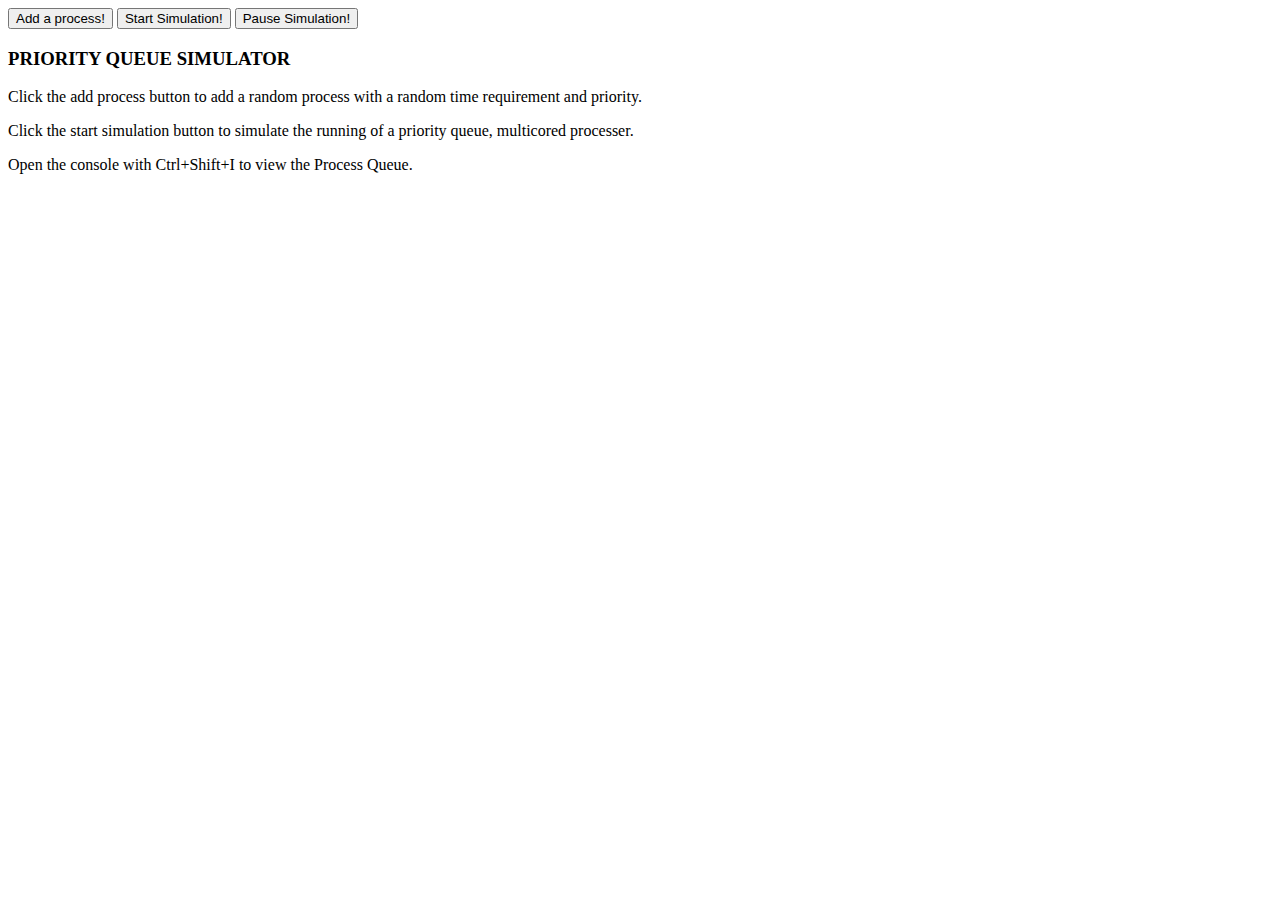
==== html/prio_q.html @ 236cf61d "Add files via upload" ====
<!DOCTYPE html>
<html>
    <head>
        <title>Priority Queue Animation</title>
        <script src = "../js/prio_q.js"></script>
        <link rel = "stylesheet" href = "../styles/prio_q.css"/>
    </head>
    <body>
        <button id = "add-process">Add a process!</button>
        <button id = "dequeue">Start Simulation!</button>
        <button id = "pause-btn">Pause Simulation!</button>
        <br/>
        <h3>PRIORITY QUEUE SIMULATOR</h3>
        <p>Click the add process button to add a random process with a random time requirement and priority.</p>
        <p>Click the start simulation button to simulate the running of a priority queue, multicored processer. </p>
        <p>Open the console with Ctrl+Shift+I to view the Process Queue.</p>
        <div id = "animation_pane">
        
        </div>
        
        <footer>
            
        </footer>
    </body>
</html>
---- styles/prio_q.css ----
.process {
  width: 75px;
  height: 75px;
  border-radius: 50%;
  font-size: 24px;
  background: #e45c66;
  text-align: center;
  color: #000;
  border: solid 5px;
  margin: 10px;
}

.ready{
    border-color: #bbFFbb;
}

.blocked{
    border-color: #000;
}

.running{
    border-color: #eeee99;
}

.done{
    border-color: #33FF33;
}

.finished{
    visibility: none;
    z-index: -1;
    width: 0px;
    height: 0px;
    border: 0px;
    border-color: #000;
}

.finished p{
    font-size: 0px;
}

.tooltip{
    position: relative;
    visibility: hidden;
    opacity: 60%;
    width: 400px;
    
    display: inline-block;
    padding: 0px;
    background-color: black;
    color: #999;
    text-align: center;
    border-radius: 6px;
    border: solid 1px;
    border-color: #999;
    position: absolute;
    z-index: 1;
    font-size: 12px;
}

.tooltip p{
    margin: -40px;
}

.process:hover .tooltip{
    visibility: visible;
}

#add-process{
    
    margin = 40px;
}

#dequeue{
    
    margin = 40px;
}
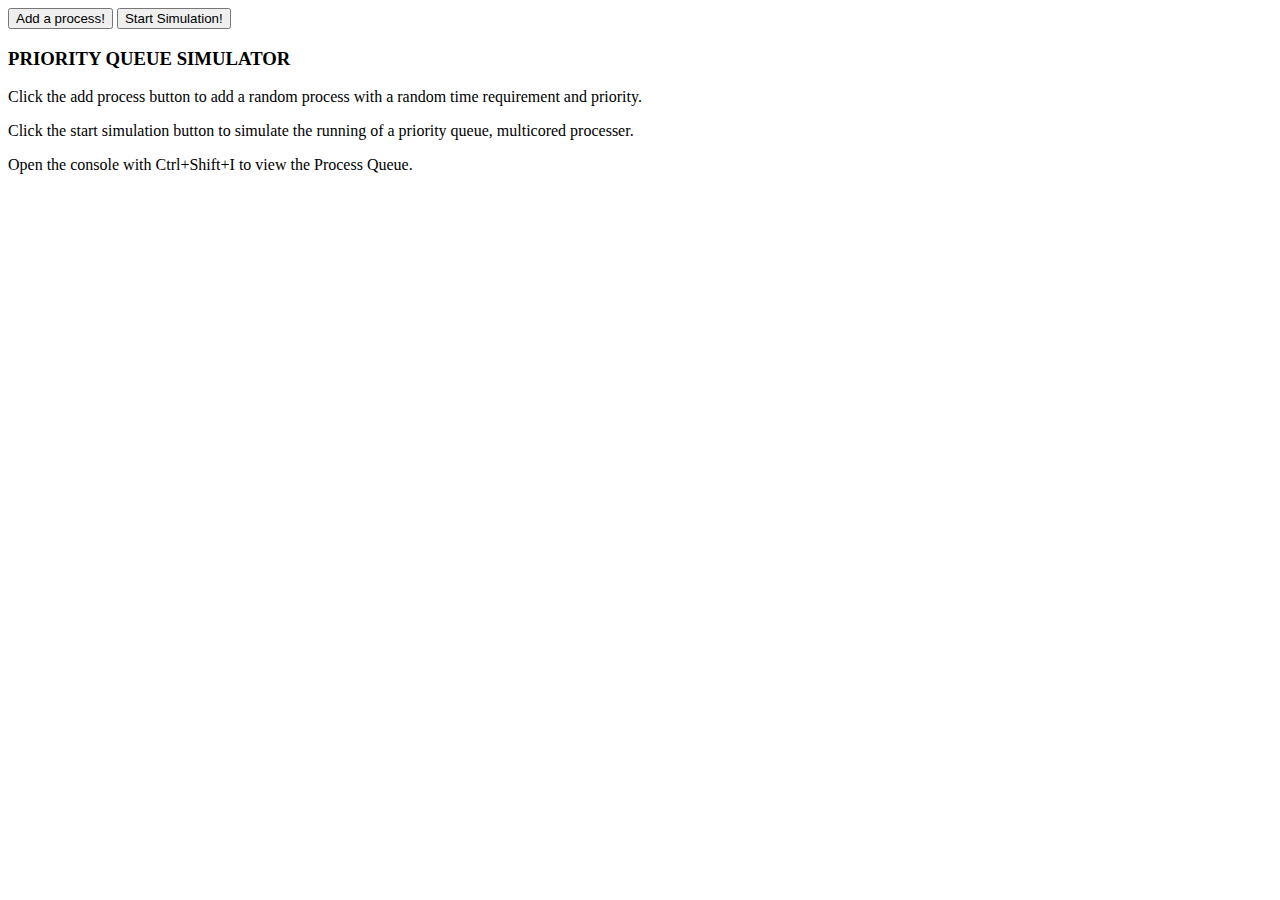
==== commit b7110e3e: "Add files via upload" ====
--- a/html/prio_q.html
+++ b/html/prio_q.html
@@ -8,7 +8,6 @@
     <body>
         <button id = "add-process">Add a process!</button>
         <button id = "dequeue">Start Simulation!</button>
-        <button id = "pause-btn">Pause Simulation!</button>
         <br/>
         <h3>PRIORITY QUEUE SIMULATOR</h3>
         <p>Click the add process button to add a random process with a random time requirement and priority.</p>
